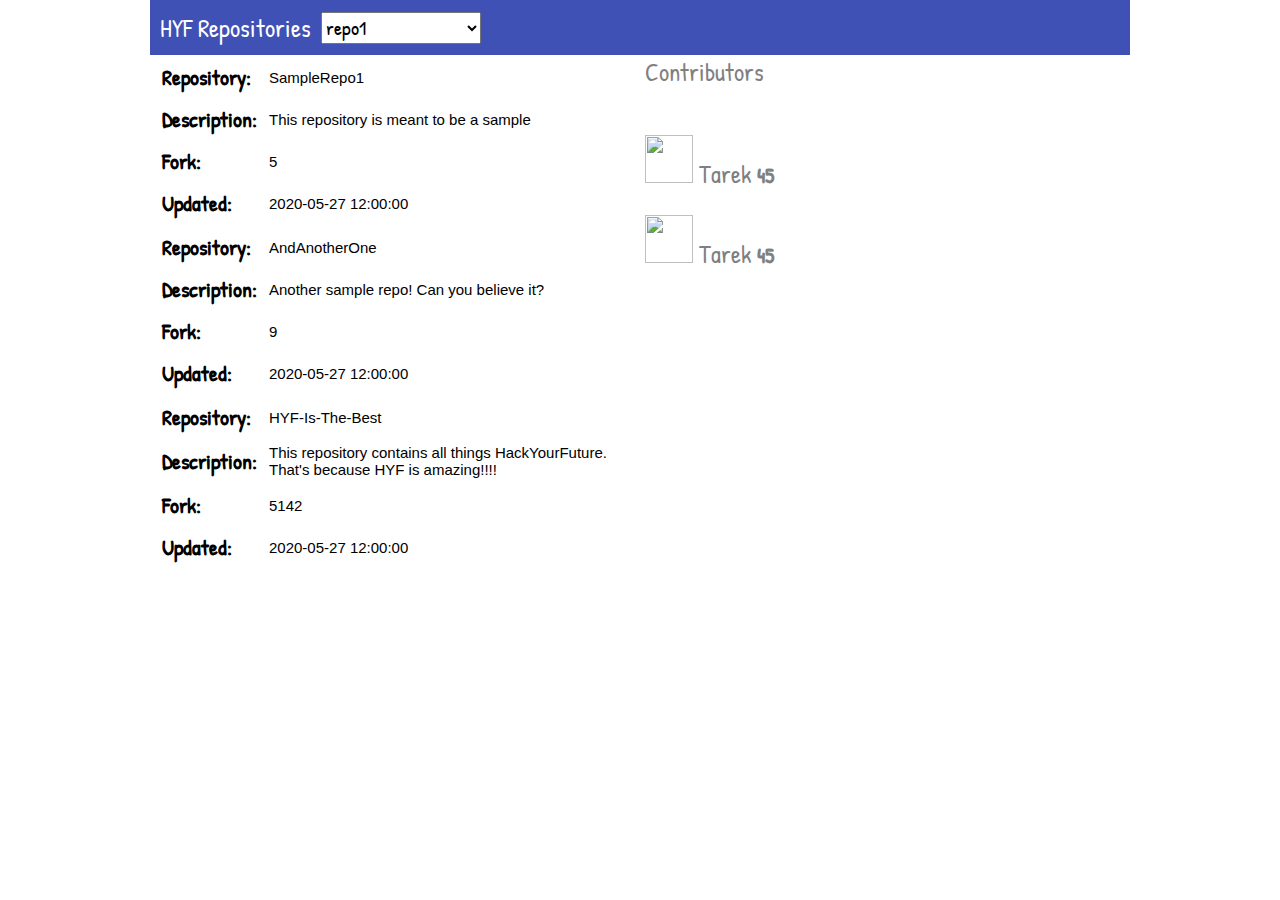
==== hackyourrepo-app/index.html @ c17a38c7 "week1 - adding the exercises files, project hackyour repo , html and css" ====
<!DOCTYPE html>
<html lang="en">
  <head>
    <meta charset="UTF-8" />
    <meta
      name="viewport"
      content="width=device-width, initial-scale=1.0, maximum-scale=1.0, user-scalable=no"
    />
    <meta name="theme-color" content="#000000" />
    <meta name="apple-mobile-web-app-capable" content="yes" />
    <meta name="mobile-web-app-capable" content="yes" />
    <meta name="format-detection" content="telephone=no" />
    <link rel="apple-touch-icon" href="./hyf.png" />
    <link rel="shortcut icon" type="image/png" href="./hyf.png" />
    <title>HackYourRepo</title>
    <link
      href="https://fonts.googleapis.com/css?family=Roboto:400,700"
      rel="stylesheet"
    />
    <link rel="stylesheet" href="./style.css" />
    <link
      href="https://fonts.googleapis.com/css2?family=Patrick+Hand&display=swap"
      rel="stylesheet"
    />
    <link
      rel="stylesheet"
      href="https://cdn.jsdelivr.net/npm/bootstrap@4.5.3/dist/css/bootstrap.min.css"
      integrity="sha384-TX8t27EcRE3e/ihU7zmQxVncDAy5uIKz4rEkgIXeMed4M0jlfIDPvg6uqKI2xXr2"
      crossorigin="anonymous"
    />
  </head>
  <body>
    <header class="main-header">
      <nav class="main-nav">
        <h4>HYF Repositories</h4>
        <select name="repo-selection" id="select">
          <option value="">repo1</option>
          <option value="">repo2</option>
          <option value="">repo3</option>
        </select>
      </nav>
    </header>
    <div class="main-container">
      <section class="output-repos">
        <div class="repo-result shadow p-3 mb-1 bg-white rounded">
          <table>
            <table>
              <tr>
                <td><span>Repository:</span></td>
                <td>SampleRepo1</td>
              </tr>
              <tr>
                <td><span>Description:</span></td>
                <td>This repository is meant to be a sample</td>
              </tr>
              <tr>
                <td><span>Fork:</span></td>
                <td>5</td>
              </tr>
              <tr>
                <td><span>Updated:</span></td>
                <td>2020-05-27 12:00:00</td>
              </tr>
            </table>
          </table>
        </div>
        <div class="repo-result shadow p-3 mb-1 bg-white rounded">
          <table>
            <tr>
              <td><span>Repository:</span></td>
              <td>AndAnotherOne</td>
            </tr>
            <tr>
              <td><span>Description:</span></td>
              <td>Another sample repo! Can you believe it?</td>
            </tr>
            <tr>
              <td><span>Fork:</span></td>
              <td>9</td>
            </tr>
            <tr>
              <td><span>Updated:</span></td>
              <td>2020-05-27 12:00:00</td>
            </tr>
          </table>
        </div>
        <div class="repo-result shadow p-3 mb-1 bg-white rounded">
          <table>
            <tr>
              <td><span>Repository:</span></td>
              <td>HYF-Is-The-Best</td>
            </tr>
            <tr>
              <td><span>Description:</span></td>
              <td>
                This repository contains all things HackYourFuture. That's
                because HYF is amazing!!!!
              </td>
            </tr>
            <tr>
              <td><span>Fork:</span></td>
              <td>5142</td>
            </tr>
            <tr>
              <td><span>Updated:</span></td>
              <td>2020-05-27 12:00:00</td>
            </tr>
          </table>
        </div>
      </section>

      <section class="output-contributors">
        <div class="contributors-result">
          <ul>
            <li class="shadow-sm p-3 mb-1 bg-light rounded">
              Contributors
            </li>
            <li class="repo-result shadow p-3 mb-1 bg-white rounded">
              <img src="./hyf.png" />
              <a class="ml-3 text-primary">Tarek</a>
              <span class="badge badge-secondary float-right">45</span>
            </li>
            <li class="repo-result shadow p-3 mb-1 bg-white rounded">
              <img src="./hyf.png" />
              <a class="ml-3 text-primary">Tarek</a>
              <span class="badge badge-secondary float-right">45</span>
            </li>
          </ul>
        </div>
      </section>
    </div>
    <script src="./script.js"></script>
  </body>
</html>
---- hackyourrepo-app/style.css ----
/* 
  Write here your CSS rules for HackYourRepo!
*/

* {
  margin: 0px;
  padding: 0px;
  box-sizing: border-box;
  font-family: 'Patrick Hand', cursive;
}

.main-header {
  width: calc(100% - 300px);
  height: 55px;
  background-color: #3f51b5;
  margin: auto;
  display: flex;
  align-items: center;
}

.main-nav {
  display: flex;
  align-items: center;
}

.main-container {
  width: calc(100% - 300px);
  margin: auto;
  display: flex;
  flex-direction: row;
  justify-content: space-around;
}

.output-repos,
.output-contributors {
  width: calc(50% - 10px);
  height: 500px;
}

.main-nav h4 {
  color: white;
  font-weight: 300;
  font-size: 25px;
  margin: 10px;
}

.main-nav select {
  width: 10rem;
  height: 2rem;
  font-size: 20px;
}

.main-container ul {
  list-style: none;
}

.contributors-result li {
  height: 80px;
  color: gray;
  font-size: 25px;
}

.contributors-result li img {
  width: 3rem;
  height: 3rem;
}

.repo-result span {
  font-size: 22px;
  font-weight: bold;
}

.repo-result span {
}

.repo-result table td {
  font-size: 15px;
  padding: 5px;
  font-family: Arial, Helvetica, sans-serif;
}

/* Responsive for mobile small screen between 320 and 425 */

@media only screen and (min-width: 320px) and (max-width: 425px) {
  .main-header {
    width: 100%;
  }
  .main-container {
    width: 100%;
    flex-direction: column-reverse;
    background-color: #3f51b5;
  }
  .output-repos,
  .output-contributors {
    width: 100%;
    height: 100%;
  }
  .main-nav h4 {
    padding: 5px;
    font-size: 1.2rem;
  }
}
/* Responsive for tablets small screen between 426 and 768 */
@media only screen and (min-width: 426px) and (max-width: 768px) {
  .main-header {
    width: 100%;
  }
  .main-container {
    width: 100%;
    flex-direction: column-reverse;
    background-color: #3f51b5;
  }
  .output-repos,
  .output-contributors {
    width: 100%;
    height: 100%;
  }
  .main-nav h4 {
    padding: 5px;
    font-size: 1.2rem;
  }
}

/* Responsive for tablets small screen between 769 and 1024 */
@media only screen and (min-width: 769px) and (max-width: 1024px) {
  .main-header {
    width: 100%;
  }
  .main-container {
    width: 100%;
    flex-direction: column-reverse;
    background-color: #3f51b5;
  }
  .output-repos,
  .output-contributors {
    width: 100%;
    height: 100%;
  }
  .main-nav h4 {
    padding: 5px;
    font-size: 1.2rem;
  }
}
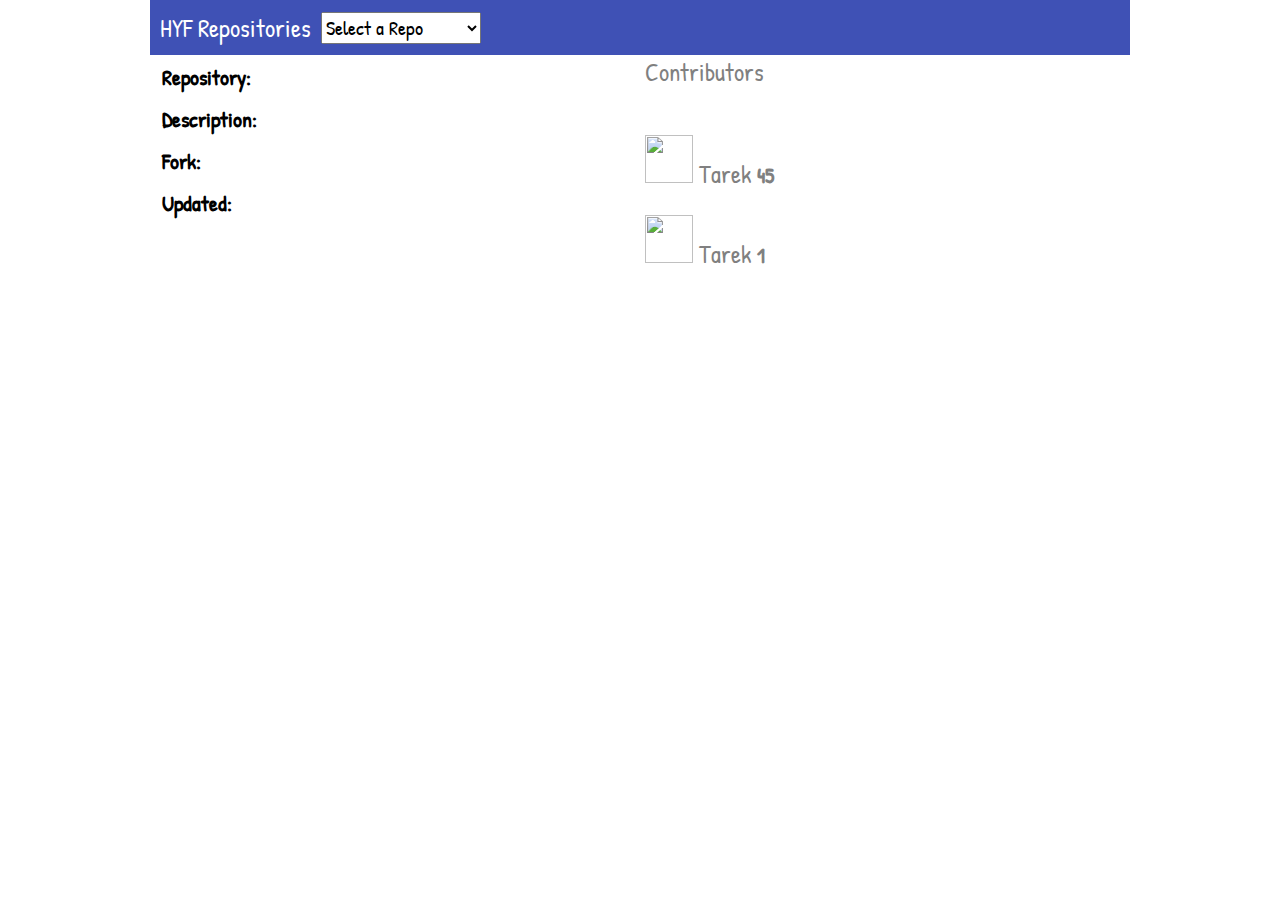
==== commit ecec9191: "Completing the hackyourrepo project, according to Rohans feedback" ====
--- a/hackyourrepo-app/index.html
+++ b/hackyourrepo-app/index.html
@@ -34,76 +34,29 @@
       <nav class="main-nav">
         <h4>HYF Repositories</h4>
         <select name="repo-selection" id="select">
-          <option value="">repo1</option>
-          <option value="">repo2</option>
-          <option value="">repo3</option>
+          <option value="" selected disabled>Select a Repo</option>
         </select>
       </nav>
     </header>
     <div class="main-container">
       <section class="output-repos">
-        <div class="repo-result shadow p-3 mb-1 bg-white rounded">
-          <table>
-            <table>
-              <tr>
-                <td><span>Repository:</span></td>
-                <td>SampleRepo1</td>
-              </tr>
-              <tr>
-                <td><span>Description:</span></td>
-                <td>This repository is meant to be a sample</td>
-              </tr>
-              <tr>
-                <td><span>Fork:</span></td>
-                <td>5</td>
-              </tr>
-              <tr>
-                <td><span>Updated:</span></td>
-                <td>2020-05-27 12:00:00</td>
-              </tr>
-            </table>
-          </table>
-        </div>
-        <div class="repo-result shadow p-3 mb-1 bg-white rounded">
+        <div class="repo-result shadow p-3 mb-1 mt-1 bg-white rounded">
           <table>
             <tr>
               <td><span>Repository:</span></td>
-              <td>AndAnotherOne</td>
+              <td id="repo"></td>
             </tr>
             <tr>
               <td><span>Description:</span></td>
-              <td>Another sample repo! Can you believe it?</td>
+              <td id="desc"></td>
             </tr>
             <tr>
               <td><span>Fork:</span></td>
-              <td>9</td>
+              <td id="fork"></td>
             </tr>
             <tr>
               <td><span>Updated:</span></td>
-              <td>2020-05-27 12:00:00</td>
-            </tr>
-          </table>
-        </div>
-        <div class="repo-result shadow p-3 mb-1 bg-white rounded">
-          <table>
-            <tr>
-              <td><span>Repository:</span></td>
-              <td>HYF-Is-The-Best</td>
-            </tr>
-            <tr>
-              <td><span>Description:</span></td>
-              <td>
-                This repository contains all things HackYourFuture. That's
-                because HYF is amazing!!!!
-              </td>
-            </tr>
-            <tr>
-              <td><span>Fork:</span></td>
-              <td>5142</td>
-            </tr>
-            <tr>
-              <td><span>Updated:</span></td>
-              <td>2020-05-27 12:00:00</td>
+              <td id="update"></td>
             </tr>
           </table>
         </div>
@@ -123,7 +76,7 @@
             <li class="repo-result shadow p-3 mb-1 bg-white rounded">
               <img src="./hyf.png" />
               <a class="ml-3 text-primary">Tarek</a>
-              <span class="badge badge-secondary float-right">45</span>
+              <span class="badge badge-secondary float-right">1</span>
             </li>
           </ul>
         </div>
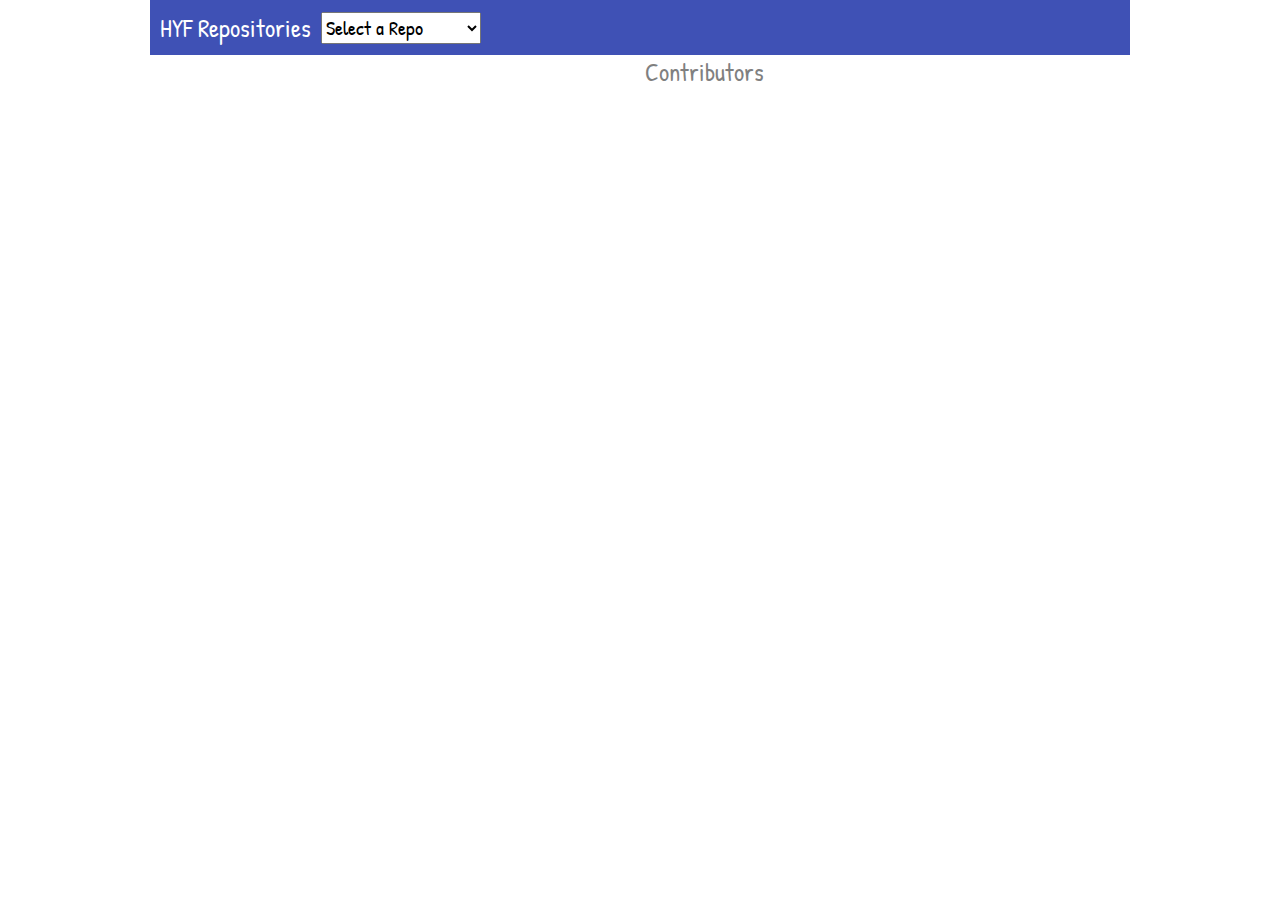
==== commit 89957163: "make the section invisible before selecting a repo" ====
--- a/hackyourrepo-app/index.html
+++ b/hackyourrepo-app/index.html
@@ -38,7 +38,7 @@
         </select>
       </nav>
     </header>
-    <div class="main-container">
+    <div class="main-container" >
       <section class="output-repos">
         <div class="repo-result shadow p-3 mb-1 mt-1 bg-white rounded">
           <table>
--- a/hackyourrepo-app/style.css
+++ b/hackyourrepo-app/style.css
@@ -68,6 +68,10 @@
 .repo-result span {
   font-size: 22px;
   font-weight: bold;
+}
+.repo-result{
+ display: none;
+  
 }
 
 .repo-result span {
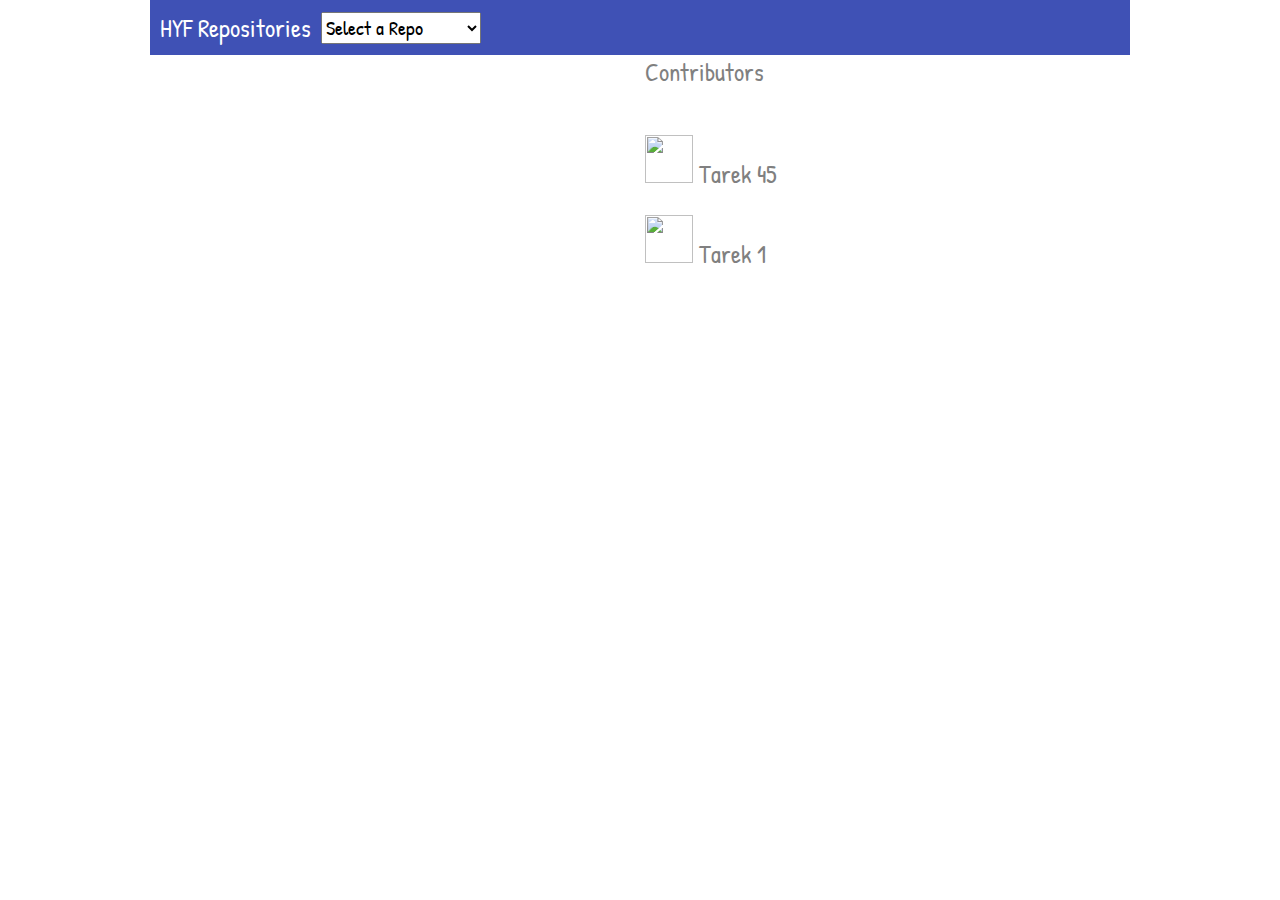
==== commit 2ab1c598: "fixing contributers sections, make always visible" ====
--- a/hackyourrepo-app/index.html
+++ b/hackyourrepo-app/index.html
@@ -68,12 +68,12 @@
             <li class="shadow-sm p-3 mb-1 bg-light rounded">
               Contributors
             </li>
-            <li class="repo-result shadow p-3 mb-1 bg-white rounded">
+            <li class=" shadow p-3 mb-1 bg-white rounded">
               <img src="./hyf.png" />
               <a class="ml-3 text-primary">Tarek</a>
               <span class="badge badge-secondary float-right">45</span>
             </li>
-            <li class="repo-result shadow p-3 mb-1 bg-white rounded">
+            <li class=" shadow p-3 mb-1 bg-white rounded">
               <img src="./hyf.png" />
               <a class="ml-3 text-primary">Tarek</a>
               <span class="badge badge-secondary float-right">1</span>
--- a/hackyourrepo-app/style.css
+++ b/hackyourrepo-app/style.css
@@ -54,6 +54,7 @@
   list-style: none;
 }
 
+
 .contributors-result li {
   height: 80px;
   color: gray;
@@ -71,7 +72,6 @@
 }
 .repo-result{
  display: none;
-  
 }
 
 .repo-result span {
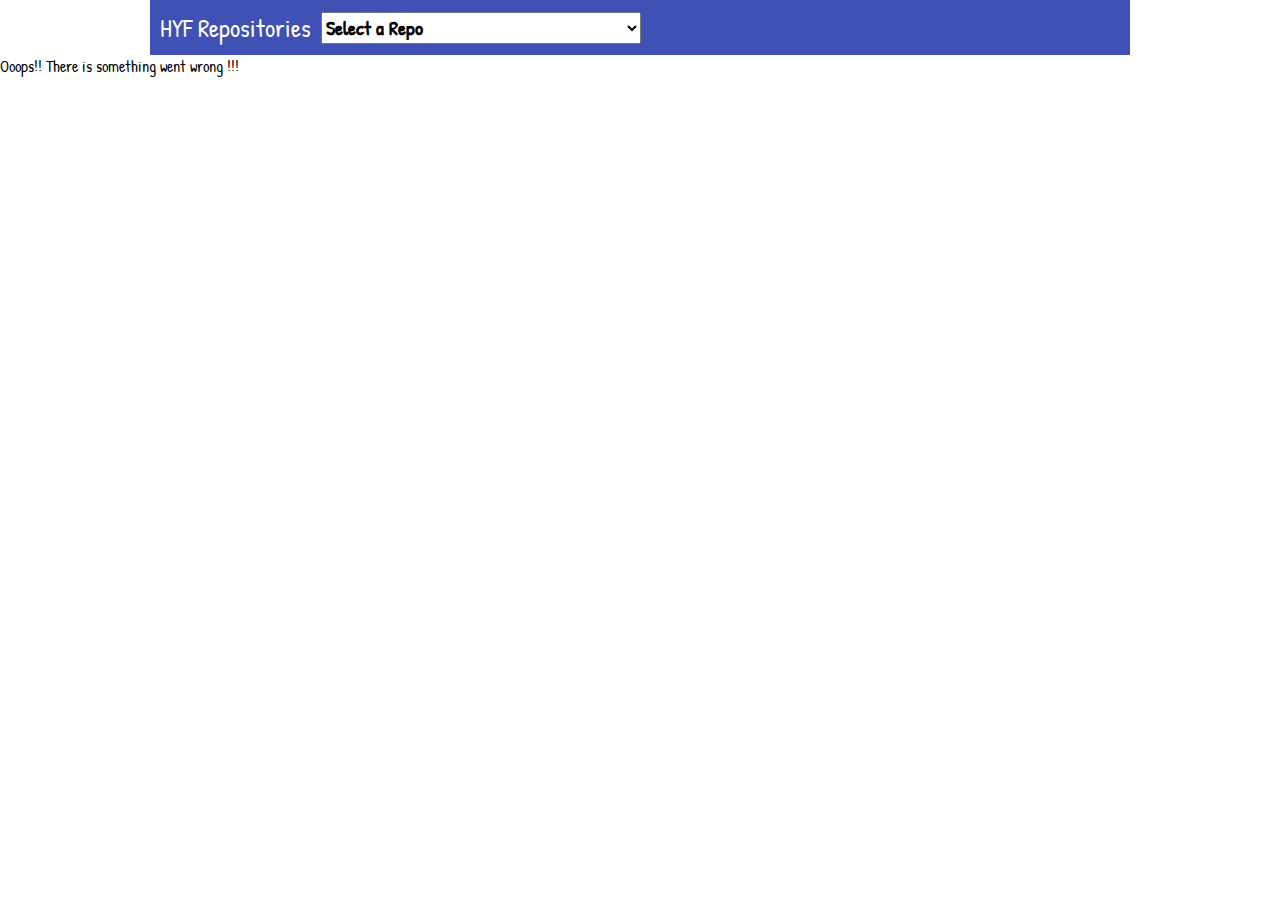
==== commit 5dbfa607: "week2 js-exercises , pokemon-app , hackyourrep project part2" ====
--- a/hackyourrepo-app/index.html
+++ b/hackyourrepo-app/index.html
@@ -30,58 +30,7 @@
     />
   </head>
   <body>
-    <header class="main-header">
-      <nav class="main-nav">
-        <h4>HYF Repositories</h4>
-        <select name="repo-selection" id="select">
-          <option value="" selected disabled>Select a Repo</option>
-        </select>
-      </nav>
-    </header>
-    <div class="main-container" >
-      <section class="output-repos">
-        <div class="repo-result shadow p-3 mb-1 mt-1 bg-white rounded">
-          <table>
-            <tr>
-              <td><span>Repository:</span></td>
-              <td id="repo"></td>
-            </tr>
-            <tr>
-              <td><span>Description:</span></td>
-              <td id="desc"></td>
-            </tr>
-            <tr>
-              <td><span>Fork:</span></td>
-              <td id="fork"></td>
-            </tr>
-            <tr>
-              <td><span>Updated:</span></td>
-              <td id="update"></td>
-            </tr>
-          </table>
-        </div>
-      </section>
-
-      <section class="output-contributors">
-        <div class="contributors-result">
-          <ul>
-            <li class="shadow-sm p-3 mb-1 bg-light rounded">
-              Contributors
-            </li>
-            <li class=" shadow p-3 mb-1 bg-white rounded">
-              <img src="./hyf.png" />
-              <a class="ml-3 text-primary">Tarek</a>
-              <span class="badge badge-secondary float-right">45</span>
-            </li>
-            <li class=" shadow p-3 mb-1 bg-white rounded">
-              <img src="./hyf.png" />
-              <a class="ml-3 text-primary">Tarek</a>
-              <span class="badge badge-secondary float-right">1</span>
-            </li>
-          </ul>
-        </div>
-      </section>
-    </div>
+  
     <script src="./script.js"></script>
   </body>
 </html>
--- a/hackyourrepo-app/style.css
+++ b/hackyourrepo-app/style.css
@@ -45,9 +45,10 @@
 }
 
 .main-nav select {
-  width: 10rem;
+  width: 20rem;
   height: 2rem;
   font-size: 20px;
+  font-weight: bold;
 }
 
 .main-container ul {
@@ -65,19 +66,31 @@
   width: 3rem;
   height: 3rem;
 }
+tr td {
+
+  font-weight: bold;
+  color: blue;
+  font-size: 15px;
+}
+
+tr .red {
+
+  color: red;
+
+}
 
 .repo-result span {
   font-size: 22px;
   font-weight: bold;
+  color: black;
 }
 .repo-result{
  display: none;
 }
 
-.repo-result span {
-}
 
-.repo-result table td {
+
+.repo-result table tbody td {
   font-size: 15px;
   padding: 5px;
   font-family: Arial, Helvetica, sans-serif;
@@ -88,12 +101,28 @@
 @media only screen and (min-width: 320px) and (max-width: 425px) {
   .main-header {
     width: 100%;
+    height: 100px;
   }
   .main-container {
     width: 100%;
-    flex-direction: column-reverse;
+    flex-direction: column;
     background-color: #3f51b5;
   }
+  .main-nav select {
+    
+    max-width: 19rem;
+    height: 2rem;
+    font-size: 20px;
+    font-weight: bold;
+  }
+  .main-nav {
+    width: 100%;
+    height: 100%;
+    display: flex;
+    flex-direction: column;
+ 
+  }
+
   .output-repos,
   .output-contributors {
     width: 100%;
@@ -111,7 +140,7 @@
   }
   .main-container {
     width: 100%;
-    flex-direction: column-reverse;
+    flex-direction: column;
     background-color: #3f51b5;
   }
   .output-repos,
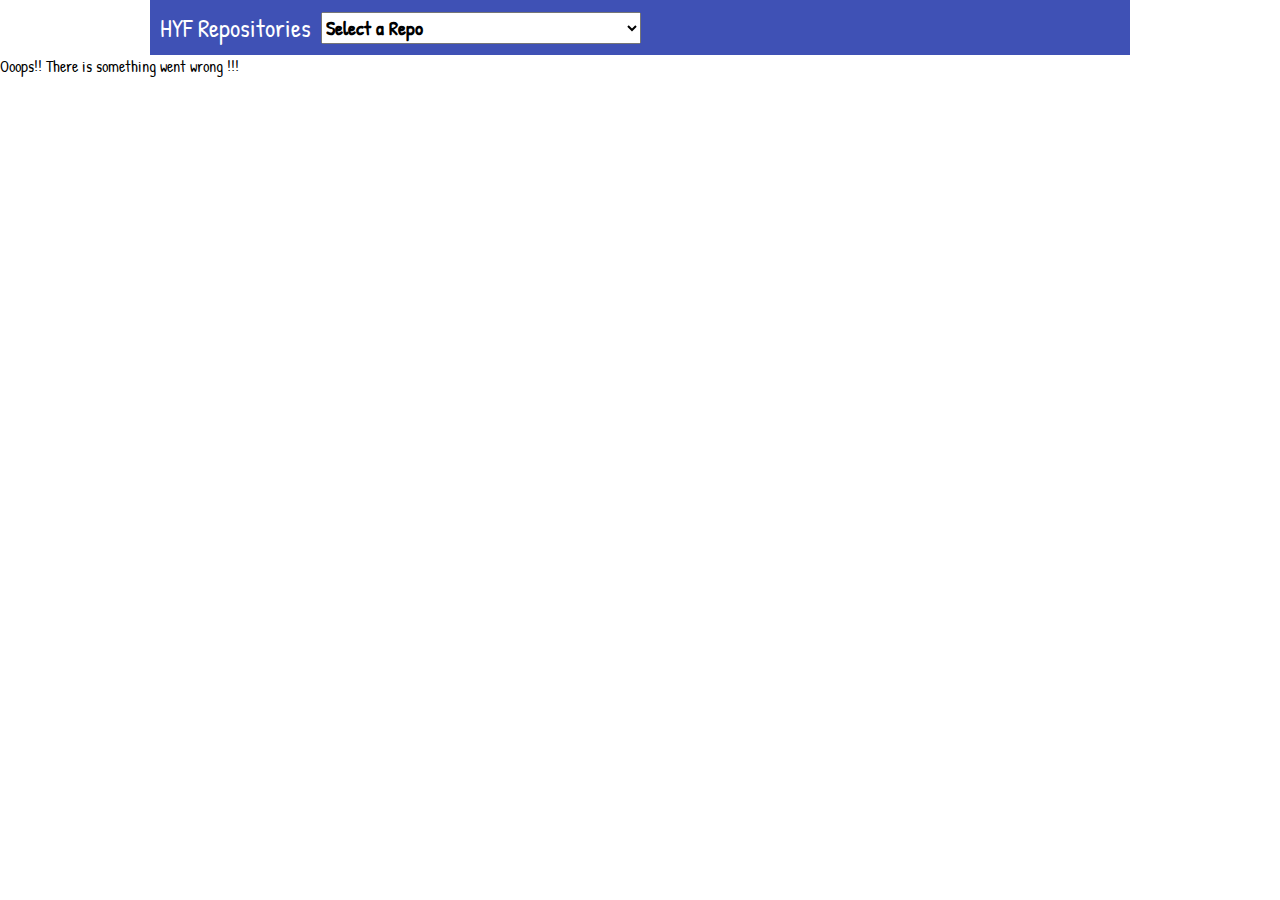
==== commit 79ec457d: "adding the js-week3 exercises and Trivia Game , hackyourrepo project part3, code refactord, and pagi" ====
--- a/hackyourrepo-app/index.html
+++ b/hackyourrepo-app/index.html
@@ -31,6 +31,10 @@
   </head>
   <body>
   
-    <script src="./script.js"></script>
+    <script type="module" src="./util/fetchingAllRepos.js"></script>
+    <script type="module" src="./util/createAllElements.js"></script>
+    <script type="module" src="./util/addSelectedRepoData.js"></script>
+    <script type="module" src="./util/addContributos.js"></script>
+    <script type="module" src="./script.js"></script>
   </body>
 </html>
--- a/hackyourrepo-app/style.css
+++ b/hackyourrepo-app/style.css
@@ -66,6 +66,25 @@
   width: 3rem;
   height: 3rem;
 }
+
+.contributors-list {
+
+  height:  560px;
+  
+  display: flex;
+  flex-direction: column;
+  align-items: center;
+  position: relative;
+  
+}
+
+.contributors-output {
+
+  width: 99%;
+}
+.default-contributors{
+  width: 99%;
+}
 tr td {
 
   font-weight: bold;
@@ -94,6 +113,23 @@
   font-size: 15px;
   padding: 5px;
   font-family: Arial, Helvetica, sans-serif;
+}
+
+.pagination {
+
+ position: absolute;
+ top: calc(100% - 50px);
+ margin: auto;
+  display: flex;
+  flex-direction: row;
+  justify-content: center;
+  align-items: center;
+  
+}
+
+.button-selected {
+
+  background-color: red;
 }
 
 /* Responsive for mobile small screen between 320 and 425 */
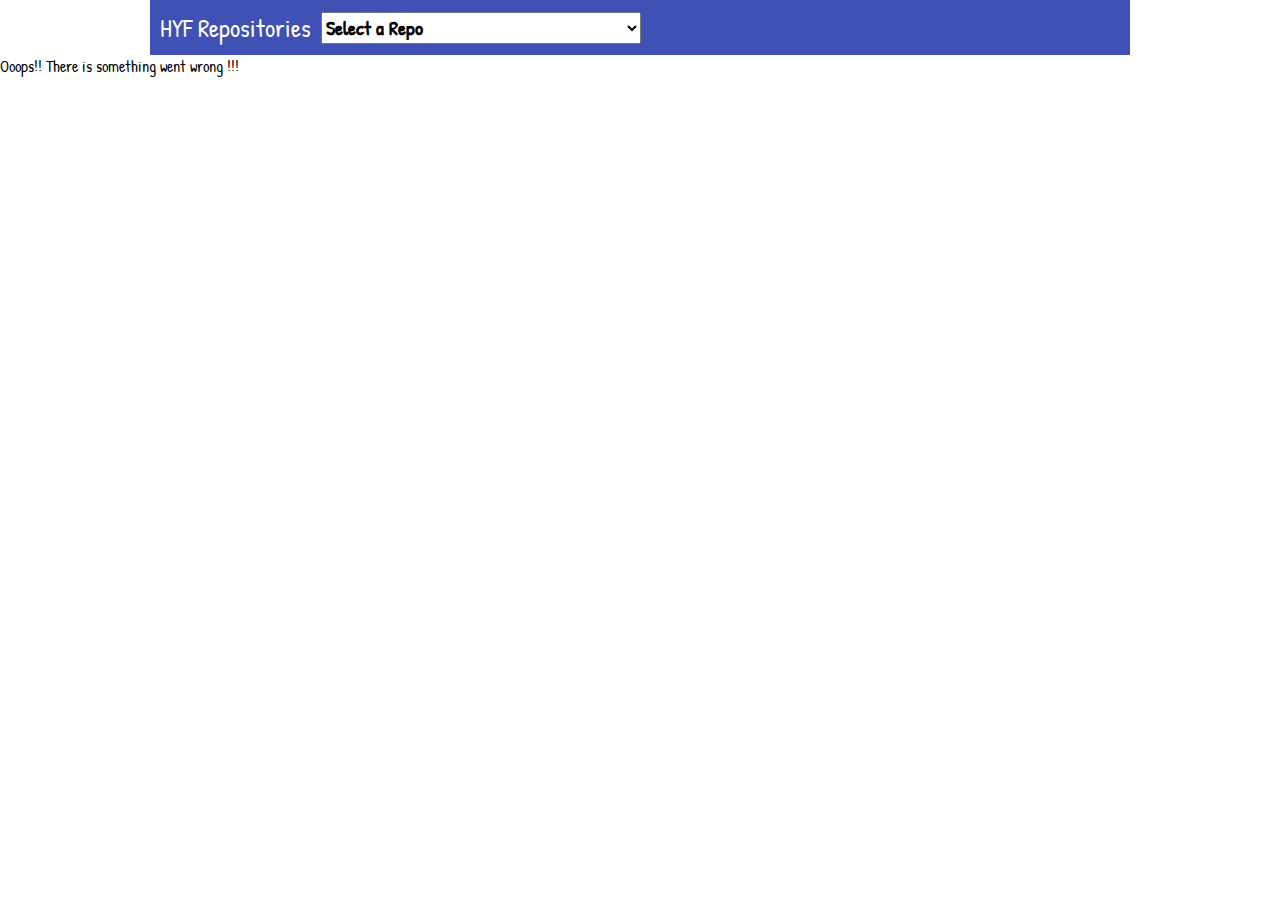
==== commit f5edff83: "i just deleted the unnessesarry script tags from html, i just forgot to do it before submitting my h" ====
--- a/hackyourrepo-app/index.html
+++ b/hackyourrepo-app/index.html
@@ -31,10 +31,7 @@
   </head>
   <body>
   
-    <script type="module" src="./util/fetchingAllRepos.js"></script>
-    <script type="module" src="./util/createAllElements.js"></script>
-    <script type="module" src="./util/addSelectedRepoData.js"></script>
-    <script type="module" src="./util/addContributos.js"></script>
+ 
     <script type="module" src="./script.js"></script>
   </body>
 </html>
